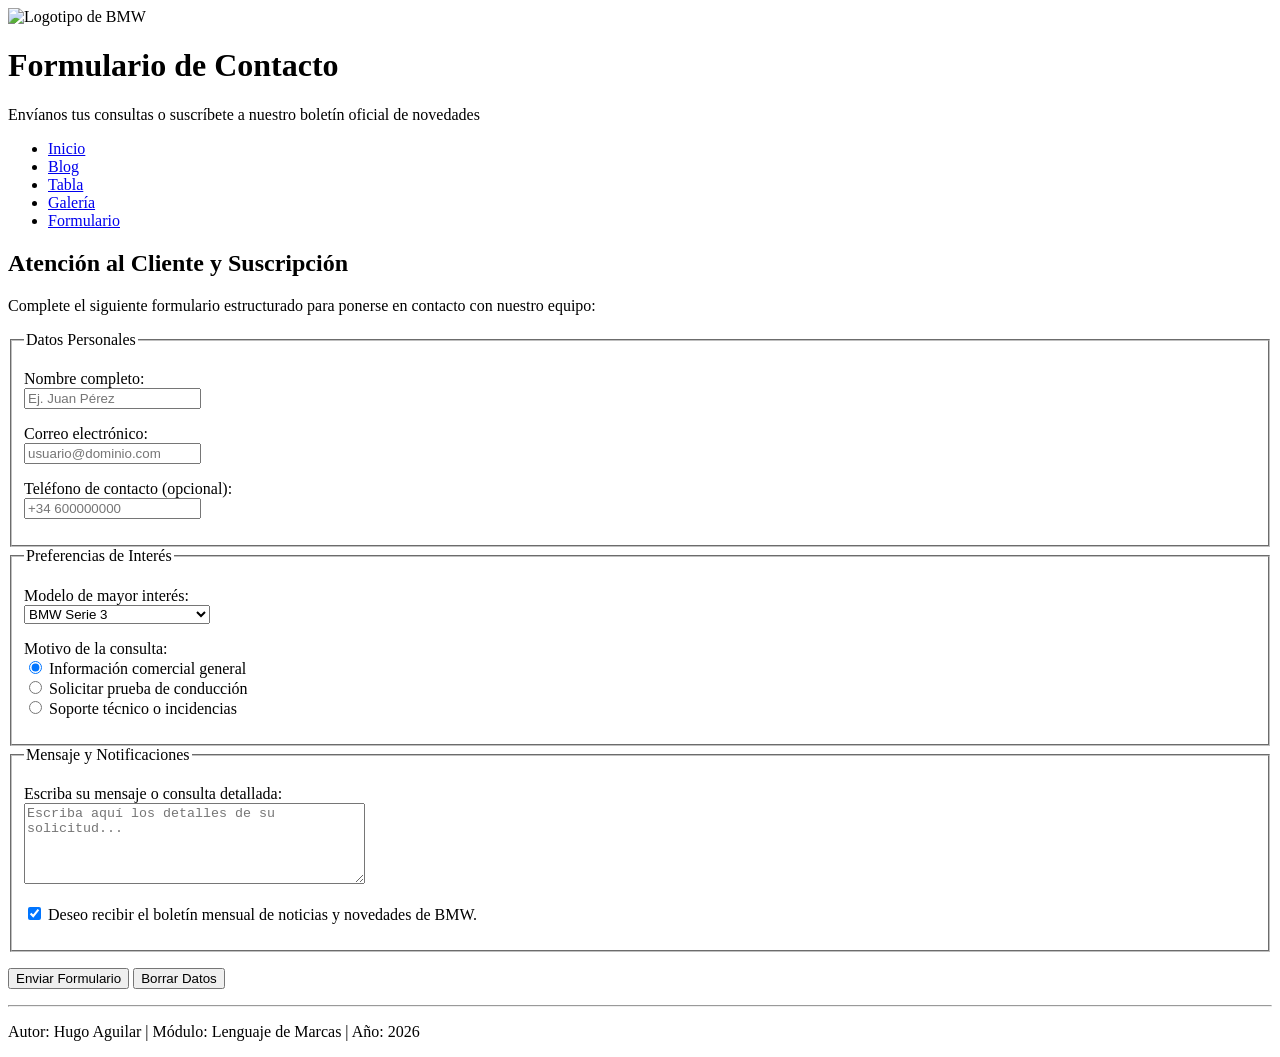
==== formulario.html @ 3891323d "añado el formulario de contacto" ====
<!DOCTYPE html>
<html lang="es">
<head>
    <meta charset="UTF-8">
    <title>Formulario - BMW</title>
</head>
<body>

    <header>
        <img src="https://upload.wikimedia.org/wikipedia/commons/4/44/BMW.svg" alt="Logotipo de BMW" width="80">
        <h1>Formulario de Contacto</h1>
        <p>Envíanos tus consultas o suscríbete a nuestro boletín oficial de novedades</p>
    </header>

    <nav>
        <ul>
            <li><a href="index.html">Inicio</a></li>
            <li><a href="blog.html">Blog</a></li>
            <li><a href="tabla.html">Tabla</a></li>
            <li><a href="galeria.html">Galería</a></li>
            <li><a href="formulario.html">Formulario</a></li>
        </ul>
    </nav>

    <main>
        <section>
            <h2>Atención al Cliente y Suscripción</h2>
            <p>Complete el siguiente formulario estructurado para ponerse en contacto con nuestro equipo:</p>

            <form action="#" method="post">
                <fieldset>
                    <legend>Datos Personales</legend>
                    
                    <p>
                        <label for="nombre">Nombre completo:</label><br>
                        <input type="text" id="nombre" name="nombre" required placeholder="Ej. Juan Pérez">
                    </p>

                    <p>
                        <label for="email">Correo electrónico:</label><br>
                        <input type="email" id="email" name="email" required placeholder="usuario@dominio.com">
                    </p>

                    <p>
                        <label for="telefono">Teléfono de contacto (opcional):</label><br>
                        <input type="tel" id="telefono" name="telefono" placeholder="+34 600000000">
                    </p>
                </fieldset>

                <fieldset>
                    <legend>Preferencias de Interés</legend>
                    
                    <p>
                        <label for="modelo-interes">Modelo de mayor interés:</label><br>
                        <select id="modelo-interes" name="modelo_interes">
                            <option value="serie3">BMW Serie 3</option>
                            <option value="m4">BMW Gama M (Deportivos)</option>
                            <option value="electrico">BMW i (Eléctricos)</option>
                            <option value="suv">Gama X (SAV / SUV)</option>
                        </select>
                    </p>

                    <p>
                        <label>Motivo de la consulta:</label><br>
                        <input type="radio" id="info-comercial" name="motivo" value="comercial" checked>
                        <label for="info-comercial">Información comercial general</label><br>
                        
                        <input type="radio" id="prueba-vehiculo" name="motivo" value="prueba">
                        <label for="prueba-vehiculo">Solicitar prueba de conducción</label><br>
                        
                        <input type="radio" id="soporte-tecnico" name="motivo" value="soporte">
                        <label for="soporte-tecnico">Soporte técnico o incidencias</label>
                    </p>
                </fieldset>

                <fieldset>
                    <legend>Mensaje y Notificaciones</legend>
                    
                    <p>
                        <label for="mensaje">Escriba su mensaje o consulta detallada:</label><br>
                        <textarea id="mensaje" name="mensaje" rows="5" cols="40" placeholder="Escriba aquí los detalles de su solicitud..."></textarea>
                    </p>

                    <p>
                        <input type="checkbox" id="suscribir" name="suscribir" value="si" checked>
                        <label for="suscribir">Deseo recibir el boletín mensual de noticias y novedades de BMW.</label>
                    </p>
                </fieldset>

                <p>
                    <button type="submit">Enviar Formulario</button>
                    <button type="reset">Borrar Datos</button>
                </p>
            </form>
        </section>
    </main>

    <footer>
        <hr>
        <p>Autor: Hugo Aguilar | Módulo: Lenguaje de Marcas | Año: 2026</p>
    </footer>

</body>
</html>
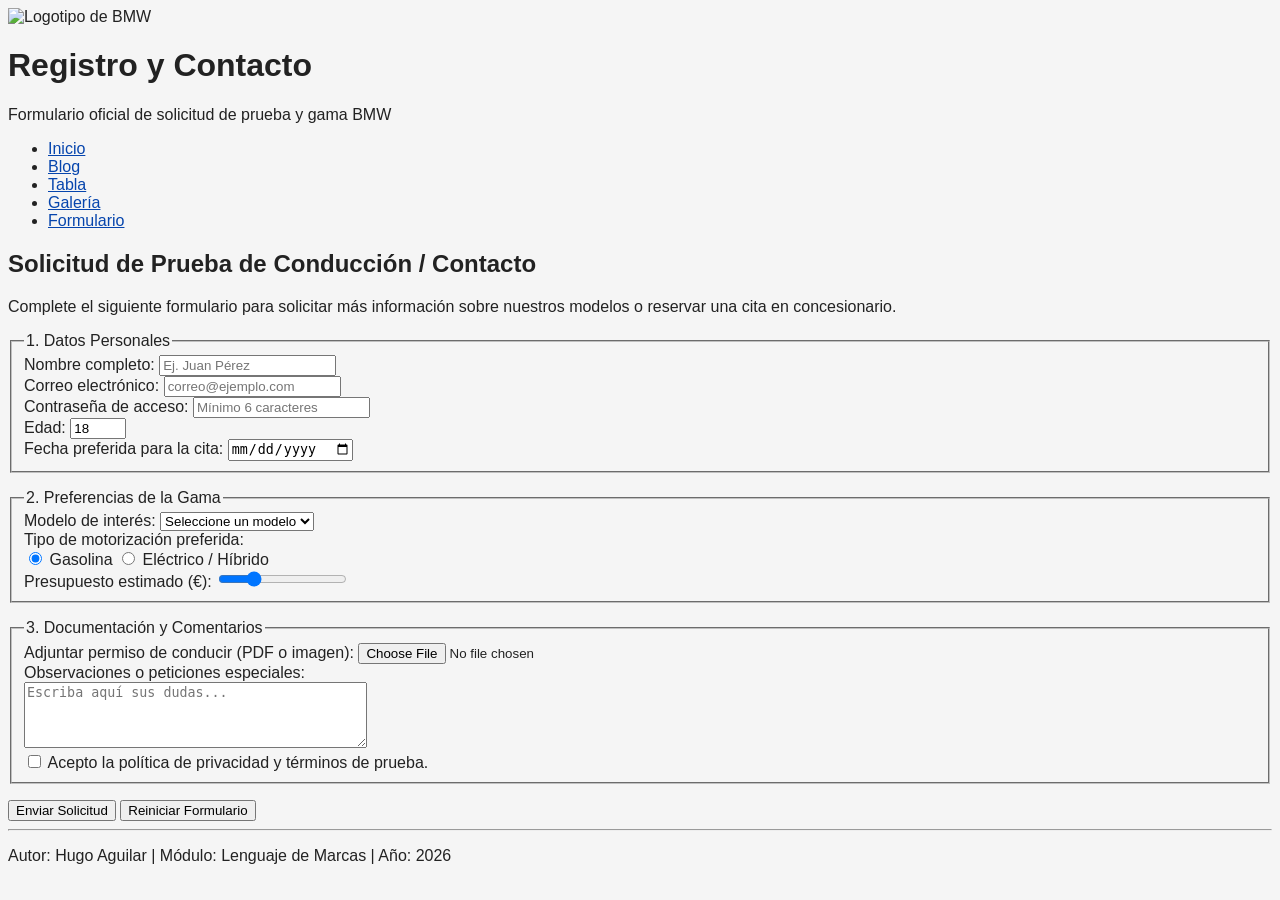
==== commit 7a8fd01d: "actualizo fotos y corrijo formulario" ====
--- a/formulario.html
+++ b/formulario.html
@@ -2,95 +2,117 @@
 <html lang="es">
 <head>
     <meta charset="UTF-8">
+    <meta name="viewport" content="width=device-width, initial-scale=1.0">
     <title>Formulario - BMW</title>
+    <link rel="stylesheet" href="css/estilos.css">
 </head>
 <body>
 
     <header>
         <img src="https://upload.wikimedia.org/wikipedia/commons/4/44/BMW.svg" alt="Logotipo de BMW" width="80">
-        <h1>Formulario de Contacto</h1>
-        <p>Envíanos tus consultas o suscríbete a nuestro boletín oficial de novedades</p>
+        <h1>Registro y Contacto</h1>
+        <p>Formulario oficial de solicitud de prueba y gama BMW</p>
     </header>
 
     <nav>
         <ul>
-            <li><a href="index.html">Inicio</a></li>
-            <li><a href="blog.html">Blog</a></li>
-            <li><a href="tabla.html">Tabla</a></li>
-            <li><a href="galeria.html">Galería</a></li>
-            <li><a href="formulario.html">Formulario</a></li>
+            <li><a href="index.html" title="Ir a la página principal">Inicio</a></li>
+            <li><a href="blog.html" title="Leer el blog de la marca">Blog</a></li>
+            <li><a href="tabla.html" title="Ver la tabla de modelos">Tabla</a></li>
+            <li><a href="galeria.html" title="Ver galería multimedia">Galería</a></li>
+            <li><a href="formulario.html" title="Acceder al formulario">Formulario</a></li>
         </ul>
     </nav>
 
     <main>
         <section>
-            <h2>Atención al Cliente y Suscripción</h2>
-            <p>Complete el siguiente formulario estructurado para ponerse en contacto con nuestro equipo:</p>
+            <h2>Solicitud de Prueba de Conducción / Contacto</h2>
+            <p>Complete el siguiente formulario para solicitar más información sobre nuestros modelos o reservar una cita en concesionario.</p>
 
-            <form action="#" method="post">
+            <form name="formularioBmw" action="#" method="POST">
+                
                 <fieldset>
-                    <legend>Datos Personales</legend>
+                    <legend>1. Datos Personales</legend>
                     
-                    <p>
-                        <label for="nombre">Nombre completo:</label><br>
-                        <input type="text" id="nombre" name="nombre" required placeholder="Ej. Juan Pérez">
-                    </p>
+                    <div>
+                        <label for="nombre">Nombre completo:</label>
+                        <input type="text" id="nombre" name="nombre" required placeholder="Ej. Juan Pérez" minlength="3" maxlength="50">
+                    </div>
 
-                    <p>
-                        <label for="email">Correo electrónico:</label><br>
-                        <input type="email" id="email" name="email" required placeholder="usuario@dominio.com">
-                    </p>
+                    <div>
+                        <label for="email">Correo electrónico:</label>
+                        <input type="email" id="email" name="email" required placeholder="correo@ejemplo.com">
+                    </div>
 
-                    <p>
-                        <label for="telefono">Teléfono de contacto (opcional):</label><br>
-                        <input type="tel" id="telefono" name="telefono" placeholder="+34 600000000">
-                    </p>
+                    <div>
+                        <label for="password">Contraseña de acceso:</label>
+                        <input type="password" id="password" name="password" required minlength="6" placeholder="Mínimo 6 caracteres">
+                    </div>
+
+                    <div>
+                        <label for="edad">Edad:</label>
+                        <input type="number" id="edad" name="edad" min="18" max="100" step="1" value="18">
+                    </div>
+
+                    <div>
+                        <label for="fecha">Fecha preferida para la cita:</label>
+                        <input type="date" id="fecha" name="fecha" required>
+                    </div>
                 </fieldset>
 
                 <fieldset>
-                    <legend>Preferencias de Interés</legend>
-                    
-                    <p>
-                        <label for="modelo-interes">Modelo de mayor interés:</label><br>
-                        <select id="modelo-interes" name="modelo_interes">
+                    <legend>2. Preferencias de la Gama</legend>
+
+                    <div>
+                        <label for="modelo">Modelo de interés:</label>
+                        <select id="modelo" name="modelo" required>
+                            <option value="" disabled selected>Seleccione un modelo</option>
                             <option value="serie3">BMW Serie 3</option>
-                            <option value="m4">BMW Gama M (Deportivos)</option>
-                            <option value="electrico">BMW i (Eléctricos)</option>
-                            <option value="suv">Gama X (SAV / SUV)</option>
+                            <option value="m4">BMW M4 Competition</option>
+                            <option value="i8">BMW i8 Híbrido</option>
+                            <option value="x6">BMW X6 M</option>
                         </select>
-                    </p>
+                    </div>
 
-                    <p>
-                        <label>Motivo de la consulta:</label><br>
-                        <input type="radio" id="info-comercial" name="motivo" value="comercial" checked>
-                        <label for="info-comercial">Información comercial general</label><br>
+                    <div>
+                        <label>Tipo de motorización preferida:</label><br>
+                        <input type="radio" id="motor-gasolina" name="motor" value="gasolina" checked>
+                        <label for="motor-gasolina">Gasolina</label>
                         
-                        <input type="radio" id="prueba-vehiculo" name="motivo" value="prueba">
-                        <label for="prueba-vehiculo">Solicitar prueba de conducción</label><br>
-                        
-                        <input type="radio" id="soporte-tecnico" name="motivo" value="soporte">
-                        <label for="soporte-tecnico">Soporte técnico o incidencias</label>
-                    </p>
+                        <input type="radio" id="motor-electrico" name="motor" value="electrico">
+                        <label for="motor-electrico">Eléctrico / Híbrido</label>
+                    </div>
+
+                    <div>
+                        <label for="presupuesto">Presupuesto estimado (€):</label>
+                        <input type="range" id="presupuesto" name="presupuesto" min="30000" max="150000" step="5000" value="60000">
+                    </div>
                 </fieldset>
 
                 <fieldset>
-                    <legend>Mensaje y Notificaciones</legend>
-                    
-                    <p>
-                        <label for="mensaje">Escriba su mensaje o consulta detallada:</label><br>
-                        <textarea id="mensaje" name="mensaje" rows="5" cols="40" placeholder="Escriba aquí los detalles de su solicitud..."></textarea>
-                    </p>
+                    <legend>3. Documentación y Comentarios</legend>
 
-                    <p>
-                        <input type="checkbox" id="suscribir" name="suscribir" value="si" checked>
-                        <label for="suscribir">Deseo recibir el boletín mensual de noticias y novedades de BMW.</label>
-                    </p>
+                    <div>
+                        <label for="documento">Adjuntar permiso de conducir (PDF o imagen):</label>
+                        <input type="file" id="documento" name="documento" accept=".pdf,image/*" required>
+                    </div>
+
+                    <div>
+                        <label for="comentarios">Observaciones o peticiones especiales:</label><br>
+                        <textarea id="comentarios" name="comentarios" rows="4" cols="40" placeholder="Escriba aquí sus dudas..."></textarea>
+                    </div>
+
+                    <div>
+                        <input type="checkbox" id="condiciones" name="condiciones" required>
+                        <label for="condiciones">Acepto la política de privacidad y términos de prueba.</label>
+                    </div>
                 </fieldset>
 
-                <p>
-                    <button type="submit">Enviar Formulario</button>
-                    <button type="reset">Borrar Datos</button>
-                </p>
+                <div>
+                    <button type="submit">Enviar Solicitud</button>
+                    <button type="reset">Reiniciar Formulario</button>
+                </div>
+
             </form>
         </section>
     </main>
--- a/css/estilos.css
+++ b/css/estilos.css
@@ -0,0 +1,30 @@
+body { 
+    font-family: Arial, sans-serif; 
+    color: #222; 
+    background-color: #f5f5f5; 
+} 
+ 
+nav a { 
+    color: #0645ad; 
+} 
+ 
+img, 
+LMSGI UD 2. HTML 5 
+video, 
+iframe { 
+    max-width: 100%; 
+} 
+ 
+table { 
+    border-collapse: collapse; 
+} 
+ 
+th, 
+td { 
+    padding: 0.5rem; 
+    border: 1px solid #333; 
+} 
+ 
+fieldset { 
+    margin-bottom: 1rem; 
+} 
